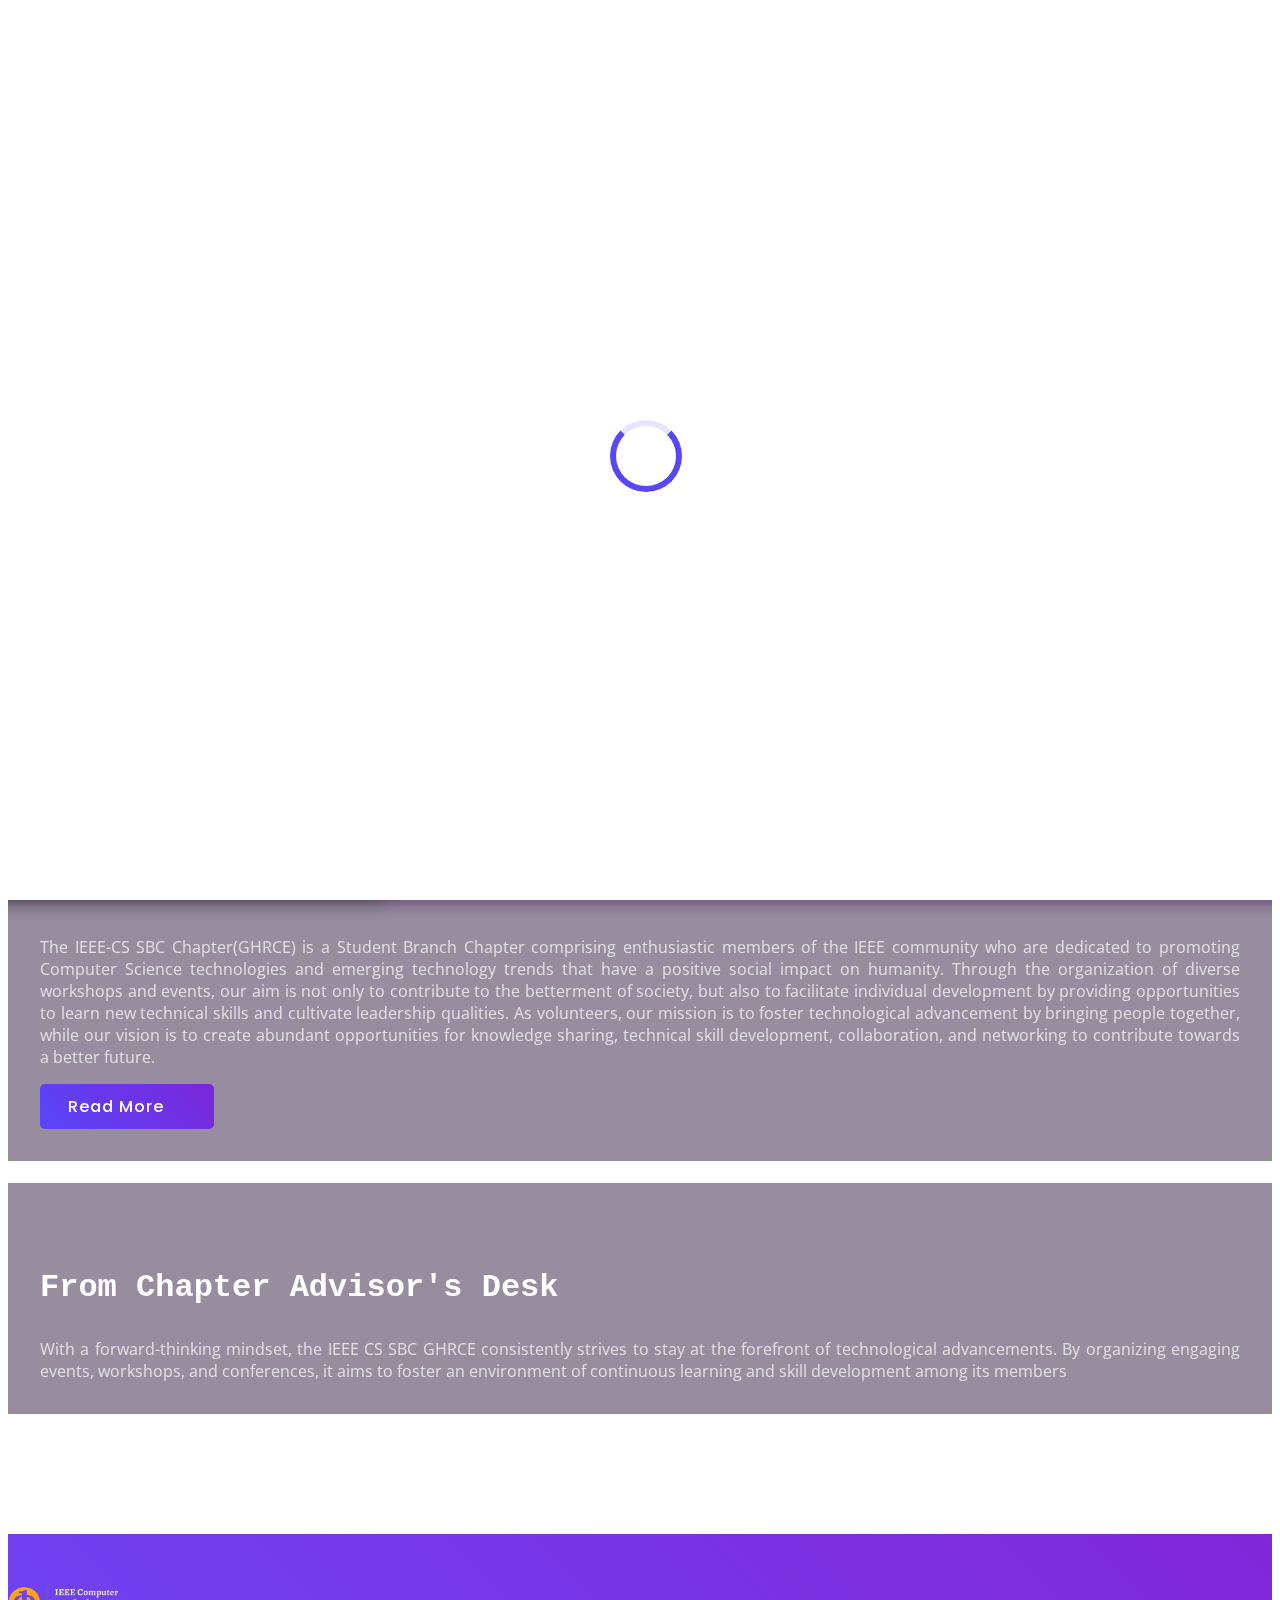
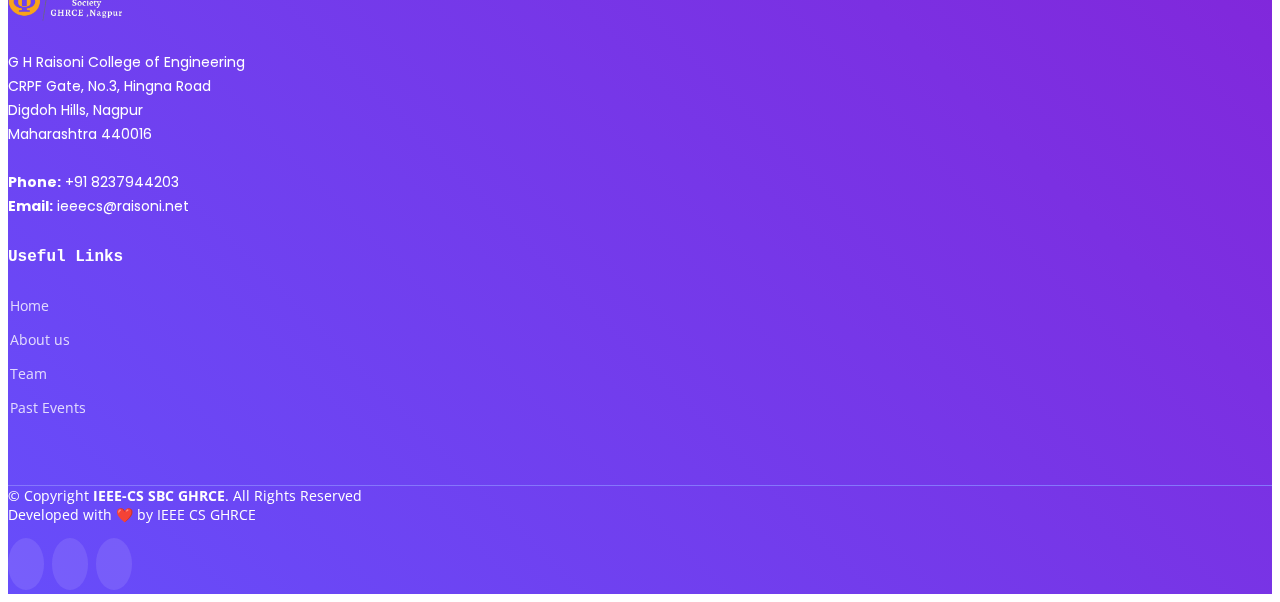
==== About Us.html @ 6fd157c5 "Updated the Team Section and done minor changes" ====
<!DOCTYPE html>
<html lang="en">

<head>
    <meta charset="utf-8">
    <meta content="width=device-width, initial-scale=1.0" name="viewport">

    <title>About</title>
    <meta name="description"
        content="IEEE-CS SB Chapter (GHRCE) is a Student Branch Chapter. IEEE CS empowers, shapes, and guides the future of not only its members, but the greater industry, enabling new opportunities to better serve our world.">
    <meta content="ieee, cs, tech" name="keywords">

    <!-- Favicons -->
    <link href="/assets/img/favicon.ico" rel="icon">
    <link rel="apple-touch-icon" sizes="180x180" href="/assets/img/apple-touch-icon.png">
    <link rel="icon" type="image/png" sizes="32x32" href="/assets/img/favicon-32x32.png">
    <link rel="icon" type="image/png" sizes="16x16" href="/assets/img/favicon-16x16.png">
    <link rel="manifest" href="/site.webmanifest">

    <!-- Google Fonts -->
    <link
        href="https://fonts.googleapis.com/css?family=Open+Sans:300,300i,400,400i,600,600i,700,700i|Roboto:300,300i,400,400i,500,500i,600,600i,700,700i|Poppins:300,300i,400,400i,500,500i,600,600i,700,700i"
        rel="stylesheet">

    <!-- Vendor CSS Files -->
    <link href="assets/vendor/aos/aos.css" rel="stylesheet">
    <link href="assets/vendor/bootstrap/css/bootstrap.min.css" rel="stylesheet">
    <link href="assets/vendor/bootstrap-icons/bootstrap-icons.css" rel="stylesheet">
    <link href="assets/vendor/boxicons/css/boxicons.min.css" rel="stylesheet">
    <link href="assets/vendor/glightbox/css/glightbox.min.css" rel="stylesheet">
    <link href="assets/vendor/swiper/swiper-bundle.min.css" rel="stylesheet">
    <link rel="stylesheet" href="https://use.fontawesome.com/releases/v5.7.2/css/all.css">


    <!-- Template Main CSS File -->
    <link href="assets/css/style.css" rel="stylesheet">

</head>

<body>

    <!-- ======= Header ======= -->
    <header id="header" class="fixed-top ">
        <div class="container d-flex align-items-center justify-content-between">
            <h1 class="logo"><a href="index.html"><img src="./assets/img/logo1.png" alt="logo"></a></h1>

            <nav id="navbar" class="navbar">
                <ul>
                    <li><a class="nav-link scrollto" href="index.html">Home</a></li>
                    <li><a class="nav-link scrollto active" href="#about">About Us</a></li>
                    <li><a class="nav-link scrollto" href="./index.html#team">Team</a></li>
                    <li><a class="nav-link scrollto" href="./index.html#events">Past Events</a></li>
                    <li><a class="nav-link scrollto" href="./index.html#contact">Contact Us</a></li>                </ul>
                <i class="bi bi-list mobile-nav-toggle"></i>
            </nav><!-- .navbar -->

        </div>
    </header><!-- End Header -->

    <!-- ======= Hero Section ======= -->

    <div class="bg"></div>
    <div class="bg bg2"></div>
    <div class="bg bg3"></div>

    

    <main id="main">

    <!-- ======= About Section ======= -->
    <section id="about" class="about">
        <div class="container">
  
          <div class="row">
            <div class="col-lg-6 order-1 order-lg-2 d-flex align-items-center" data-aos="zoom-in" data-aos-delay="150">
              <img src="assets/img/about.jpg" class="img-fluid" alt="">
            </div>
            <div class="ab col-lg-6 pt-4 pt-lg-0 order-2 order-lg-1 content" data-aos="fade-right">
              <h3>About the IEEE Computer Society</h3>
              <p class="fst-italic">
                Engaging computer engineers, scientists, academia, and industry professionals from all areas of computing,
                the IEEE Computer Society (CS) sets the standard for the education and engagement that fuels continued
                global technological advancement. Through conferences, publications, and programs, and by bringing
                together computer science and engineering leaders at every phase of their career for dialogue, debate, and
                collaboration, IEEE CS empowers, shapes, and guides the future of not only its members, but the greater
                industry, enabling new opportunities to better serve our world.
              </p>
              <ul>
                <li><i class="bi bi-check-circle"></i>We Are the Largest Global Community of Computer Scientists and
                  Engineers</li>
                <li><i class="bi bi-check-circle"></i> We Are the Preeminent Society for Knowledge-Sharing and Education
                  in Computer Science and Engineering</li>
                <li><i class="bi bi-check-circle"></i> We Are Leading the Developments and Advancements in the Fields of
                  Computer Science and Engineering</li>
                <li><i class="bi bi-check-circle"></i> We Set the Standard for the Future</li>
              </ul>
              <a href="https://www.computer.org/" target="_blank" class="read-more">Read More <i
                  class="bi bi-long-arrow-right"></i></a>
            </div>
          </div>
          <br>
          <div class="row">
            <div class="col-lg-6 order-1 order-lg-2 d-flex align-items-center" data-aos="zoom-in" data-aos-delay="150">
              <img src="assets/img/Slide 4.JPG" class="img-fluid" alt="">
            </div>
            <div class="ab col-lg-6 pt-4 pt-lg-0 order-2 order-lg-1 content" data-aos="fade-right">
              <h3>About IEEE-CS SBC GHRCE</h3>
              <p class="fst-italic">
                The IEEE-CS SBC Chapter(GHRCE) is a Student Branch Chapter comprising enthusiastic members of the IEEE
                community who are
                dedicated to promoting Computer Science technologies and emerging technology trends that have a positive
                social impact
                on humanity.
                Through the organization of diverse workshops and events, our aim is not only to contribute to the
                betterment of
                society, but also to facilitate individual development by providing opportunities to learn new technical
                skills and
                cultivate leadership qualities.
                As volunteers, our mission is to foster technological advancement by bringing people together, while our
                vision is to
                create abundant opportunities for knowledge sharing, technical skill development, collaboration, and
                networking to
                contribute towards a better future.
              </p>
  
              <a href="https://ghrce.raisoni.net/ieee-computer-society" target="_blank" class="read-more">Read More <i
                  class="bi bi-long-arrow-right"></i></a>
            </div>
          </div>
          <br>
          <div class="row">
            <div class="col-lg-6 order-1 order-lg-2 d-flex align-items-center justify-content-center" data-aos="zoom-in" data-aos-delay="150">
              <img src="assets/img/Snehlata Madam Profile.jpg" class="img-fluid" alt="">
            </div>
          
            <div class="ab col-lg-6 pt-4 pt-lg-0 order-2 order-lg-1 content" data-aos="fade-right">
              <h3>From Chapter Advisor's Desk</h3>
              <p class="fst-italic">
                With a forward-thinking mindset, the IEEE CS SBC GHRCE consistently strives to stay at the forefront of
                technological advancements. By organizing engaging events, workshops, and conferences, it aims to foster
                an environment of continuous learning and skill development among its members
              </p>
  
              <!--<a href="https://ghrce.raisoni.net/ieee-computer-society" target="_blank" class="read-more">Read More <i
                    class="bi bi-long-arrow-right"></i></a> -->
            </div>
          </div>
  
        </div>
  
  
      </section><!-- End About Section -->


    </main><!-- End #main -->
    

    <!-- ======= Footer ======= -->
    <footer id="footer">

        <div class="footer-top">
            <div class="container">
                <div class="row">

                    <div class="col-lg-3 col-md-6 footer-contact">
                        <h1 class="logo"><a href="index.html"><img src="./assets/img/logo1.png" alt="logo" class=""></a>
                        </h1>
                        <p> G H Raisoni College of Engineering <br> CRPF Gate, No.3, Hingna Road <br> Digdoh Hills,
                            Nagpur <br>
                            Maharashtra 440016 <br>
                            <strong> <br> Phone:</strong> +91 8237944203<br>
                            <strong>Email:</strong> ieeecs@raisoni.net<br>
                        </p>
                    </div>

                    <div class="col-lg-2 col-md-6 footer-links">
                        <h4>Useful Links</h4>
                        <ul>
                            <li><i class="bx bx-chevron-right"></i> <a href="#">Home</a></li>
                            <li><i class="bx bx-chevron-right"></i> <a href="https://www.computer.org/"
                                    target="_blank">About us</a>
                            </li>
                            <li><i class="bx bx-chevron-right"></i> <a href="#team">Team</a></li>
                            <li><i class="bx bx-chevron-right"></i> <a href="#events">Past Events</a></li>
                        </ul>
                    </div>

                </div>
            </div>
        </div>

        <div class="container">

            <div class="copyright-wrap d-md-flex py-4">
                <div class="me-md-auto text-center text-md-start">
                    <div class="copyright">
                        &copy; Copyright <strong><span>IEEE-CS SBC GHRCE</span></strong>. All Rights Reserved <br>
                        Developed with ❤️ by IEEE CS GHRCE
                        </p>

                    </div>

                </div>
                <div class="social-links text-center text-md-right pt-3 pt-md-0">
                    <a href="https://www.linkedin.com/company/ieee-computer-society-ghrce/" class="linkedin"
                        target="_blank"><i class="bx bxl-linkedin"></i></a>
                    <a href="https://instagram.com/ieee_cs?igshid=MzRlODBiNWFlZA" class="instagram" target="_blank"><i
                            class="bx bxl-instagram"></i></a>
                    <a href="https://youtube.com/@ieeecschapter-ghrce8318?feature=sharec" class="facebook"
                        target="_blank"><i class="bx bxl-youtube"></i></a>
                </div>
            </div>

        </div>
    </footer><!-- End Footer -->

    <a href="#" class="back-to-top d-flex align-items-center justify-content-center"><i
            class="bi bi-arrow-up-short"></i></a>
    <div id="preloader"></div>

    <!-- Vendor JS Files -->
    <script src="assets/vendor/purecounter/purecounter_vanilla.js"></script>
    <script src="assets/vendor/aos/aos.js"></script>
    <script src="assets/vendor/bootstrap/js/bootstrap.bundle.min.js"></script>
    <script src="assets/vendor/glightbox/js/glightbox.min.js"></script>
    <script src="assets/vendor/isotope-layout/isotope.pkgd.min.js"></script>
    <script src="assets/vendor/swiper/swiper-bundle.min.js"></script>
    <script src="assets/vendor/php-email-form/validate.js"></script>

    <!-- Template Main JS File -->
    <script src="assets/js/main.js"></script>

</body>

</html>
---- assets/css/style.css ----
/**
* Template Name: Techie
* Updated: May 30 2023 with Bootstrap v5.3.0
* Template URL: https://bootstrapmade.com/techie-free-skin-bootstrap-3/
* Author: BootstrapMade.com
* License: https://bootstrapmade.com/license/
*/

/*--------------------------------------------------------------
# General
--------------------------------------------------------------*/
body {
  font-family: "Open Sans", sans-serif;
  color: #444444;
}

a {
  color: #5846f9;
  text-decoration: none;
}

a:hover {
  color: #8577fb;
  text-decoration: none;
}

h1,
h2,
h3,
h4,
h5,
h6 {
  font-family: monospace;
}

/*--------------------------------------------------------------
# Back to top button
--------------------------------------------------------------*/
.back-to-top {
  position: fixed;
  visibility: hidden;
  opacity: 0;
  right: 15px;
  bottom: 15px;
  z-index: 996;
  background: rgba(47, 28, 62, 0.7);
  backdrop-filter: blur(10px);
  width: 40px;
  height: 40px;
  border-radius: 4px;
  transition: all 0.4s;
}

.back-to-top i {
  font-size: 28px;
  color: #fff;
  line-height: 0;
}

.back-to-top:hover {
  background: #7b27d8;
  color: #fff;
}

.back-to-top.active {
  visibility: visible;
  opacity: 1;
}

/*--------------------------------------------------------------
# Preloader
--------------------------------------------------------------*/
#preloader {
  position: fixed;
  top: 0;
  left: 0;
  right: 0;
  bottom: 0;
  z-index: 9999;
  overflow: hidden;
  background: #fff;
}

#preloader:before {
  content: "";
  position: fixed;
  top: calc(50% - 30px);
  left: calc(50% - 30px);
  border: 6px solid #5846f9;
  border-top-color: #e7e4fe;
  border-radius: 50%;
  width: 60px;
  height: 60px;
  animation: animate-preloader 1s linear infinite;
}

@keyframes animate-preloader {
  0% {
    transform: rotate(0deg);
  }

  100% {
    transform: rotate(360deg);
  }
}

/*--------------------------------------------------------------
# Disable aos animation delay on mobile devices
--------------------------------------------------------------*/
@media screen and (max-width: 768px) {
  [data-aos-delay] {
    transition-delay: 0 !important;
  }
}

/*--------------------------------------------------------------
# Header
--------------------------------------------------------------*/
#header {
  transition: all 0.5s;
  z-index: 997;
  padding: 20px 0;
  background: rgba(47, 28, 62, 0.7);
  backdrop-filter: blur(10px);
}

#header.header-scrolled,
#header.header-inner-pages {
  background: rgba(47, 28, 62, 0.7);
  padding: 12px 0;
}

#header .logo {
  font-size: 32px;
  margin: 0;
  padding: 0;
  line-height: 1;
  font-weight: 400;
  letter-spacing: 2px;
  text-transform: uppercase;
}

#header .logo a {
  color: #fff;
}

#header .logo img {
  max-height: 40px;
}

/*--------------------------------------------------------------
# Navigation Menu
--------------------------------------------------------------*/
/**
* Desktop Navigation 
*/
#header .navbar {
  padding: 0;

}

#header .navbar ul {
  margin: 0;
  padding: 0;
  display: flex;
  list-style: none;
  align-items: center;
}

#header .navbar li {
  position: relative;
}

#header .navbar>ul>li {
  padding: 10px 0 10px 24px;
}

#header .navbar a,
#header .navbar a:focus {
  display: flex;
  align-items: center;
  justify-content: space-between;
  padding: 0 3px;
  font-family: "Poppins", sans-serif;
  font-size: 15px;
  font-weight: 600;
  color: rgba(255, 255, 255, 0.7);
  white-space: nowrap;
  transition: 0.3s;
  position: relative;
}

#header .navbar a i,
#header .navbar a:focus i {
  font-size: 12px;
  line-height: 0;
  margin-left: 5px;
}

#header .navbar>ul>li>a:before {
  content: "";
  position: absolute;
  width: 100%;
  height: 2px;
  bottom: -5px;
  left: 0;
  background-color: #fff;
  visibility: hidden;
  width: 0px;
  transition: all 0.3s ease-in-out 0s;
}

#header .navbar a:hover:before,
#header .navbar li:hover>a:before,
#header .navbar .active:before {
  visibility: visible;
  width: 100%;
}

#header .navbar a:hover,
#header .navbar .active,
#header .navbar .active:focus,
#header .navbar li:hover>a {
  color: #fff;
}

#header .navbar .getstarted,
#header .navbar .getstarted:focus {
  padding: 8px 25px;
  margin-left: 30px;
  border-radius: 5px;
  color: #fff;
  transition: 0.3s;
  font-size: 14px;
  font-weight: 600;
  border: 2px solid rgba(255, 255, 255, 0.5);
}

#header .navbar .getstarted:hover,
#header .navbar .getstarted:focus:hover {
  color: #fff;
  border-color: #fff;
}

#header .navbar .getstarted:before,
#header .navbar li:hover>.getstarted:before {
  visibility: hidden;
}

#header .navbar .dropdown ul {
  display: block;
  position: absolute;
  left: 24px;
  top: calc(100% + 30px);
  margin: 0;
  padding: 10px 0;
  z-index: 99;
  opacity: 0;
  visibility: hidden;
  background: rgba(47, 28, 62, 0.7);
  box-shadow: 0px 0px 30px rgba(127, 137, 161, 0.25);
  transition: 0.3s;
}

#header .navbar .dropdown ul li {
  min-width: 200px;
}

#header .navbar .dropdown ul a {
  padding: 10px 20px;
  font-size: 14px;
  color: #fff;
}

#header .navbar .dropdown ul a i {
  font-size: 12px;
}

#header .navbar .dropdown ul a:hover,
#header .navbar .dropdown ul .active:hover,
#header .navbar .dropdown ul li:hover>a {
  color: #5846f9;
}

#header .navbar .dropdown:hover>ul {
  opacity: 1;
  top: 100%;
  visibility: visible;
}

#header .navbar .dropdown .dropdown ul {
  top: 0;
  left: calc(100% - 30px);
  visibility: hidden;
}

#header .navbar .dropdown .dropdown:hover>ul {
  opacity: 1;
  top: 0;
  left: 100%;
  visibility: visible;
}

@media (max-width: 1366px) {
  #header .navbar .dropdown .dropdown ul {
    left: -90%;
  }

  #header .navbar .dropdown .dropdown:hover>ul {
    left: -100%;
  }
}

/**
* Mobile Navigation 
*/
.mobile-nav-toggle {
  color: #fff;
  font-size: 28px;
  cursor: pointer;
  display: none;
  line-height: 0;
  transition: 0.5s;
}

@media (max-width: 991px) {
  .mobile-nav-toggle {
    display: block;
  }

  #header .navbar ul {
    display: none;
  }
}

#header .navbar-mobile {
  position: fixed;
  min-height: 80vh;
  top: 0;
  right: 0;
  left: 0;
  bottom: 0;
  background: rgba(47, 28, 62, 0.9);
  backdrop-filter: blur(10px);
  transition: 0.3s;
  z-index: 999;
}

#header .navbar-mobile .mobile-nav-toggle {
  position: absolute;
  top: 15px;
  right: 15px;
}

#header .navbar-mobile ul {
  display: block;
  position: absolute;
  top: 55px;
  right: 15px;
  bottom: 15px;
  left: 15px;
  padding: 10px 0;
  background-color: transparent;
  overflow-y: auto;
  transition: 0.3s;
}

#header .navbar-mobile>ul>li {
  padding: 0;
}

#header .navbar-mobile a,
#header .navbar-mobile a:focus {
  padding: 10px 20px;
  font-size: 15px;
  color: white;
}

#header .navbar-mobile a:hover:before,
#header .navbar-mobile li:hover>a:before,
#header .navbar-mobile .active:before {
  visibility: hidden;
}

#header .navbar-mobile a:hover,
#header .navbar-mobile .active,
#header .navbar-mobile li:hover>a {
  color: #5846f9;
}

#header .navbar-mobile .getstarted,
#header .navbar-mobile .getstarted:focus {
  margin: 15px;
}

#header .navbar-mobile .dropdown ul {
  position: static;
  display: none;
  margin: 10px 20px;
  padding: 10px 0;
  z-index: 99;
  opacity: 1;
  visibility: visible;
  background: transparent;
}

#header .navbar-mobile .dropdown ul li {
  min-width: 200px;
}

#header .navbar-mobile .dropdown ul a {
  padding: 10px 20px;
}

#header .navbar-mobile .dropdown ul a i {
  font-size: 12px;
}

#header .navbar-mobile .dropdown ul a:hover,
#header .navbar-mobile .dropdown ul .active:hover,
#header .navbar-mobile .dropdown ul li:hover>a {
  color: #5846f9;
}

#header .navbar-mobile .dropdown>.dropdown-active {
  display: block;
}

#header .navbar-mobile .dropdown>.dropdown-active li a {
  color: #fff;
}

/*--------------------------------------------------------------
# Hero Section
--------------------------------------------------------------*/


.bg {
  animation: slide 3s ease-in-out infinite alternate;
  background-image: linear-gradient(-60deg, #662784 50%, #000000 50%);
  bottom: 0;
  left: -50%;
  opacity: .5;
  position: fixed;
  right: -50%;
  top: 0;
  z-index: -1;
}

.bg2 {
  animation-direction: alternate-reverse;
  animation-duration: 4s;
}

.bg3 {
  animation-duration: 5s;
}

@keyframes slide {
  0% {
    transform: translateX(-25%);
  }

  100% {
    transform: translateX(25%);
  }
}

#hero {
  width: 100%;
  height: 100vh;
  background: transparent;
  background-size: cover;
}

#hero .container,
#hero .container-fluid {
  padding-top: 84px;
}

#hero h1 {
  margin: 0;
  font-size: 52px;
  font-weight: 700;
  line-height: 64px;
  color: #fff;
}

#hero h2 {
  color: rgba(255, 255, 255, 0.8);
  margin: 10px 0 0 0;
  font-size: 20px;
}

#hero .btn-get-started {
  font-family: "Poppins", sans-serif;
  font-weight: 500;
  font-size: 16px;
  letter-spacing: 1px;
  display: inline-block;
  padding: 10px 28px;
  border-radius: 5px;
  transition: 0.5s;
  margin-top: 30px;
  color: #fff;
  border: 2px solid #fff;
}

#hero .btn-get-started:hover {
  background: #fff;
  color: #5846f9;
}

#hero .animated {
  animation: up-down 2s ease-in-out infinite alternate-reverse both;
}

@media (min-width: 1200px) {
  #hero {
    background-attachment: fixed;
  }
}

@media (max-width: 991px) {
  #hero {
    text-align: center;
  }

  #hero .container,
  #hero .container-fluid {
    padding-top: 68px;
  }

  #hero .animated {
    animation: none;
  }

  #hero .hero-img {
    text-align: center;
  }

  #hero .hero-img img {
    width: 50%;
  }
}

@media (max-width: 768px) {
  #hero h1 {
    font-size: 26px;
    line-height: 36px;
  }

  #hero h2 {
    font-size: 18px;
    line-height: 24px;
  }

  #hero .hero-img img {
    width: 60%;
  }
}

@media (max-width: 575px) {
  #hero .hero-img img {
    width: 80%;
  }
}

@media (max-width: 575px),
(max-height: 600px) {
  #hero {
    height: auto;
  }
}

@keyframes up-down {
  0% {
    transform: translateY(10px);
  }

  100% {
    transform: translateY(-10px);
  }
}

/*--------------------------------------------------------------
# Sections General
--------------------------------------------------------------*/
section {
  padding: 100px 0;
  overflow: hidden;
}

.section-bg {
  background-color: #f9f8ff;
}

.section-title {
  text-align: center;
  padding-bottom: 30px;
}

.section-title h2 {
  font-size: 32px;
  font-weight: bold;
  text-transform: uppercase;
  margin-bottom: 20px;
  padding-bottom: 20px;
  position: relative;
}

.section-title h2::after {
  content: "";
  position: absolute;
  display: block;
  width: 50px;
  height: 3px;
  background: #5846f9;
  bottom: 0;
  left: calc(50% - 25px);
}

.section-title p {
  margin-bottom: 0;
}

/*--------------------------------------------------------------
# About
--------------------------------------------------------------*/
.about {
  padding: 120px 0;
}

.about .content h3 {
  font-weight: 600;
  font-size: 32px;
  color: #fff;
}

.about .content p,
.about .content li {
  color: #ffffffbc;
}

.about .content ul {
  list-style: none;
  padding: 0;
}

.about .content ul li {
  padding-bottom: 10px;
}

.about .content ul i {
  font-size: 20px;
  padding-right: 4px;
  color: #5846f9;
}

.about .content p:last-child {
  margin-bottom: 0;
}

.about .content .read-more {
  font-family: "Poppins", sans-serif;
  font-weight: 500;
  font-size: 16px;
  letter-spacing: 1px;
  display: inline-block;
  padding: 10px 50px 10px 28px;
  border-radius: 5px;
  transition: 0.5s;
  color: #fff;
  background: linear-gradient(45deg, #5846f9 0%, #7b27d8 100%);
  position: relative;
}

.about .content .read-more:hover {
  background: linear-gradient(180deg, #5846f9 0%, #7b27d8 100%);
}

.about .row {
  text-align: justify;
  background: rgba(47, 28, 62, 0.5);
  backdrop-filter: blur(10px);
  padding: 2rem;
}

.about .content .read-more i {
  font-size: 22px;
  position: absolute;
  right: 20px;
  top: 12px;
}

/*--------------------------------------------------------------
# Counts
--------------------------------------------------------------*/
.counts {
  background: linear-gradient(90deg, rgba(88, 70, 249, 0.5) 0%, rgba(123, 39, 216, 0.5) 100%), url("../img/counts-bg.png") center center no-repeat;
  padding: 80px 0 60px 0;
}

.counts .counters span {
  font-size: 48px;
  display: block;
  color: #fff;
  font-weight: 600;
  font-family: "Poppins", sans-serif;
}

.counts .counters p {
  padding: 0;
  margin: 0 0 20px 0;
  font-size: 15px;
  color: rgba(255, 255, 255, 0.8);
}

/*--------------------------------------------------------------
# team
--------------------------------------------------------------*/

.team .section-title h5 {
  text-align: center;
  padding-top: 30px;
}

.container .row .col-lg-4 {
  display: flex;
  justify-content: center;
}

.card {
  position: relative;
  padding: 0;
  margin: 1rem !important;
  overflow: hidden;
  width: 280px;
  height: 340px;
  cursor: pointer;
  border: none;
  box-shadow: 0 5px 15px rgba(0, 0, 0, 0.2);
}

.card .card-image {
  width: 100%;
  height: 100%;
}

.card .card-image img {
  width: 100%;
  height: 100%;
  object-fit: cover;
}

.card .card-content {
  position: absolute;
  bottom: -180px;
  color: #fff;
  background: rgba(47, 28, 62, 0.2);
  ;
  backdrop-filter: blur(10px);
  min-height: 140px;
  width: 100%;
  transition: bottom .4s ease-in;
  box-shadow: 0 -10px 10px rgba(255, 255, 255, 0.1);
  border-top: 1px solid rgba(255, 255, 255, 0.2);
}

.card:hover .card-content {
  bottom: 0px;
}

.card:hover .card-content h4,
.card:hover .card-content h5 {
  transform: translateY(10px);
  opacity: 1;
}

.card .card-content h4,
.card .card-content h5 {
  font-size: 1.1rem;
  text-transform: uppercase;
  letter-spacing: 3px;
  text-align: center;
  transition: 0.8s;
  font-weight: 500;
  opacity: 0;
  transform: translateY(-40px);
  transition-delay: 0.2s;
}

.card .card-content h5 {
  transition: 0.5s;
  font-weight: 200;
  font-size: 0.8rem;
  letter-spacing: 2px;
}

.card .card-content .social-icons {
  list-style: none;
  padding: 0;
}


.card .card-content .social-icons li {
  margin: 10px;
  transition: 0.5s;
  transition-delay: calc(0.15s * var(--i));
  transform: translateY(50px);
}


.card:hover .card-content .social-icons li {
  transform: translateY(20px);
}

.card .card-content .social-icons li a {
  color: #fff;
}

.card .card-content .social-icons li a span {
  font-size: 1.3rem;
}

@media(max-width: 991.5px) {
  .container {
    margin-top: 20px;
  }

  .container .row .col-lg-4 {
    margin: 20px 0px;
  }
}

/*--------------------------------------------------------------
# Join Us section
--------------------------------------------------------------*/
.join-us .icon-box h4 {
  font-size: 20px;
  font-weight: 700;
  margin: 5px 0 10px 60px;
}

.join-us .icon-box i {
  font-size: 48px;
  float: left;
  color: #5846f9;
}

.join-us .icon-box p {
  font-size: 15px;
  color: #848484;
  margin-left: 60px;
}

.join-us .image {
  background-position: center center;
  background-repeat: no-repeat;
  background-size: cover;
  min-height: 400px;
}

.join-us .section-title,
.join-us h4 {
  color: #fff;
}

.join-us h4 {
  color: #ffffff;
}

.join-us .row p {
  color: rgba(255, 255, 255, 0.8);
}

.join-us .join-now {
  font-family: "Poppins", sans-serif;
  font-weight: 500;
  font-size: 16px;
  letter-spacing: 1px;
  display: inline-block;
  padding: 10px 28px;
  border-radius: 5px;
  transition: 0.5s;
  margin-top: 30px;
  color: #fff;
  border: 2px solid #fff;
}

.join-us .join-now:hover {
  background: #fff;
  color: #5846f9;
}


/*--------------------------------------------------------------
# Research and blogs section
--------------------------------------------------------------*/

.research-and-blogs .navbar ul {
  margin: 0;
  padding: 0;
  display: flex;
  list-style: none;
  align-items: center;
}

.research-and-blogs .navbar ul li a {
  color: black;
}

.research-and-blogs .navbar ul li {
  position: relative;
}

.research-and-blogs .navbar ul li a:hover,
.research-and-blogs .navbar ul li a:active,
.research-and-blogs .navbar ul li a:focus {
  color: #000;
}

#research-tab,
#blogs-tab {
  padding: 1rem;
}

.research-and-blogs .navbar ul li a::before {
  content: "";
  position: absolute;
  height: 3px;
  bottom: -5px;
  left: 0;
  background-color: #5846f9;
  visibility: hidden;
  width: 0px;
  transition: all 0.3s ease-in-out 0s;
}

.research-and-blogs .navbar ul li a:hover:before,
.research-and-blogs .navbar ul li:hover>a:before,
.research-and-blogs .navbar .active:before {
  visibility: visible;
  width: 100%;
}
.research-and-blogs .research-card .card-content, .research-and-blogs .blog-card .card-content {
  width: 100%;
  aspect-ratio: 3/4;
  border-radius: 0.4rem;
}

@media (max-width: 991px) {
  .research-and-blogs .research-card .card-content, .research-and-blogs .blog-card .card-content {
    width: 100%;
  }

  .research-and-blogs .research-card .card-content {
    aspect-ratio: 1/2;
  }

  .research-and-blogs .blog-card .card-content {
    aspect-ratio: 2/3;
  }
  .research-and-blogs .research-card .card-content .content-details h5 b {
    font-size: 1rem;
  }
}


.research-and-blogs .research-card .card-content .content-image img, .research-and-blogs .blog-card .card-content .content-image img {
  border-top-left-radius: 0.4rem;
  border-top-right-radius: 0.4rem;
}

.research-and-blogs .research-card .card-content .content-details h5, .research-and-blogs .blog-card .card-content .content-details h5 {
  font-family: "Open Sans", sans-serif;
  margin-bottom: 2;
}

.research-and-blogs .research-card .card-content .content-details .content-tags, .research-and-blogs .blog-card .card-content .content-details .content-tags {
  display: flex;
  overflow-x: scroll;
}

.research-and-blogs .research-card .card-content .content-details .btn, .research-and-blogs .blog-card .card-content .content-details .btn  {
  background-color: #7b27d8;
  border-color: #7b27d8;
}

.research-and-blogs .blog-card .card-content .content-details .content-tags .badge {
  background-color: #8577fb;
}

.research-and-blogs .research-card .card-content .content-details .content-tags::-webkit-scrollbar, .research-and-blogs .blog-card .card-content .content-details .content-tags::-webkit-scrollbar {
  display: none; /* for Chrome, Safari, and Opera */
}

/*--------------------------------------------------------------
# Events
--------------------------------------------------------------*/
.events .events-item {
  margin-bottom: 30px;
}

.events .section-title {
  text-align: justify;
}

.events .section-title h2 {
  text-align: center;
  color: #fff;
}


.events .section-title p {
  color: rgba(255, 255, 255, 0.8);

}

.events .content {
  position: relative;
  width: 100%;
  max-width: 500px;
  height: 280px;
  margin-inline: auto;
  margin-block: 2rem;
  overflow: hidden;
  border-radius: 0.4rem;
}

.events .content img {
  border-radius: 0.4rem;
  object-fit: cover;
}

.events .content .content-overlay {
  background: rgba(47, 28, 62, 0.7);
  border-radius: 0.4rem;
  backdrop-filter: blur(10px);
  position: absolute;
  height: 100%;
  width: 100%;
  left: 0;
  top: 0;
  bottom: 0;
  right: 0;
  opacity: 0;
  -webkit-transition: all 0.4s ease-in-out 0s;
  -moz-transition: all 0.4s ease-in-out 0s;
  transition: all 0.4s ease-in-out 0s;
  z-index: 10;
}

.events .content .content-title {
  position: absolute;
  height: 100%;
  width: 100%;
  left: 0;
  top: 0;
  bottom: 0;
  right: 0;
  padding-block: 0.5rem;
  padding-inline: 1rem;
  z-index: 20;
  background-color: #00000028;
}

.events .content .content-title h4 {
  color: #fff;
  font-weight: bolder;
  text-shadow: #FC0 1px 0 10px;
}

.events .content .content-date {
  font-family: monospace;
  position: absolute;
  width: 100%;
  bottom: 0;
  padding-block: 0.2rem;
  padding-inline: 0.5rem;
  z-index: 20;
  text-align: right;
  color: #fff;
  background: rgba(47, 28, 62, 0.5);
  border-end-end-radius: 0.4rem;
  backdrop-filter: blur(5px);
  -webkit-transition: all 0.4s ease-in-out 0s;
  -moz-transition: all 0.4s ease-in-out 0s;
  transition: all 0.4s ease-in-out 0s;
}

.events .content .content-date p {
  margin-bottom: 0;
}

.events .content:hover .content-title {
  color: #fff;
}

.events .content:hover .content-date {
  background: rgba(0, 0, 0, 0);
  backdrop-filter: blur(0px);
  color: #fff;
}

.events .content:hover .content-overlay {
  opacity: 1;
}

.events .content-image {
  width: 100%;
  height: 100%;
}

.events .content-details {
  position: absolute;
  text-align: justify;
  width: 90%;
  top: 50%;
  left: 50%;
  opacity: 0;
  -webkit-transform: translate(-50%, -50%);
  -moz-transform: translate(-50%, -50%);
  transform: translate(-50%, -50%);
  -webkit-transition: all 0.3s ease-in-out 0s;
  -moz-transition: all 0.3s ease-in-out 0s;
  transition: all 0.3s ease-in-out 0s;
  z-index: 20;
}

.events .content:hover .content-details {
  top: 50%;
  left: 50%;
  opacity: 1;
}

.events .content-details h3 {
  color: #fff;
  font-weight: 500;
  letter-spacing: 0.15em;
  margin-bottom: 0.5em;
  text-transform: uppercase;
}

.events .content-details p {
  color: #fff;
  font-size: 0.8em;
}

@media (max-width: 991px) {
  .events .content:hover .content-title {
    display: none;
  }
}

/*--------------------------------------------------------------
# Testimonials
--------------------------------------------------------------*/
.testimonials .testimonials-carousel,
.testimonials .testimonials-slider {
  overflow: hidden;
}

.testimonials .testimonial-item {
  box-sizing: content-box;
  min-height: 320px;
}

.testimonials .testimonial-item .testimonial-img {
  width: 90px;
  border-radius: 50%;
  margin: -40px 0 0 40px;
  position: relative;
  z-index: 2;
  border: 6px solid #fff;
  box-shadow: 0px 2px 15px rgba(0, 0, 0, 0.1);
}

.testimonials .testimonial-item h3 {
  font-size: 18px;
  font-weight: bold;
  margin: 10px 0 5px 45px;
  color: #2c4964;
}

.testimonials .testimonial-item h4 {
  font-size: 14px;
  color: #999;
  margin: 0 0 0 45px;
}

.testimonials .testimonial-item .quote-icon-left,
.testimonials .testimonial-item .quote-icon-right {
  color: #b1a9fc;
  font-size: 26px;
}

.testimonials .testimonial-item .quote-icon-left {
  display: inline-block;
  left: -5px;
  position: relative;
}

.testimonials .testimonial-item .quote-icon-right {
  display: inline-block;
  right: -5px;
  position: relative;
  top: 10px;
}

.testimonials .testimonial-item p {
  font-style: italic;
  margin: 0 15px 0 15px;
  padding: 20px 20px 60px 20px;
  background: #fff;
  position: relative;
  border-radius: 6px;
  position: relative;
  z-index: 1;
  box-shadow: 0 0px 20px 0 rgba(0, 0, 0, 0.1);
}

.testimonials .swiper-pagination {
  margin-top: 20px;
  position: relative;
}

.testimonials .swiper-pagination .swiper-pagination-bullet {
  width: 12px;
  height: 12px;
  background-color: #fff;
  opacity: 1;
  border: 1px solid #5846f9;
}

.testimonials .swiper-pagination .swiper-pagination-bullet-active {
  background-color: #5846f9;
}

@media (max-width: 767px) {
  .testimonials {
    margin: 30px 10px;
  }
}

/*--------------------------------------------------------------
# Pricing
--------------------------------------------------------------*/
.pricing .box {
  padding: 20px;
  background: #fff;
  text-align: center;
  border-radius: 5px;
  position: relative;
  overflow: hidden;
  box-shadow: 0px 2px 15px rgba(0, 0, 0, 0.1);
}

.pricing h3 {
  font-weight: 400;
  margin: -20px -20px 20px -20px;
  padding: 20px 15px;
  font-size: 16px;
  font-weight: 600;
  color: #2c4964;
  background: #f8f8f8;
}

.pricing h4 {
  font-size: 36px;
  color: #5846f9;
  font-weight: 600;
  font-family: "Roboto", sans-serif;
  margin-bottom: 20px;
}

.pricing h4 sup {
  font-size: 20px;
  top: -15px;
  left: -3px;
}

.pricing h4 span {
  color: #bababa;
  font-size: 16px;
  font-weight: 300;
}

.pricing ul {
  padding: 0;
  list-style: none;
  color: #444444;
  text-align: center;
  line-height: 20px;
  font-size: 14px;
}

.pricing ul li {
  padding-bottom: 16px;
}

.pricing ul i {
  color: #5846f9;
  font-size: 18px;
  padding-right: 4px;
}

.pricing ul .na {
  color: #ccc;
  text-decoration: line-through;
}

.pricing .btn-wrap {
  margin: 20px -20px -20px -20px;
  padding: 20px 15px;
  background: #f8f8f8;
  text-align: center;
}

.pricing .btn-buy {
  background: linear-gradient(42deg, #5846f9 0%, #7b27d8 100%);
  display: inline-block;
  padding: 10px 35px;
  border-radius: 4px;
  color: #fff;
  transition: none;
  font-size: 15px;
  font-weight: 400;
  font-family: "Roboto", sans-serif;
  font-weight: 600;
  transition: 0.3s;
}

.pricing .btn-buy:hover {
  background: linear-gradient(180deg, #5846f9 0%, #7b27d8 100%);
}

.pricing .featured h3 {
  color: #fff;
  background: #5846f9;
}

.pricing .advanced {
  width: 200px;
  position: absolute;
  top: 18px;
  right: -68px;
  transform: rotate(45deg);
  z-index: 1;
  font-size: 14px;
  padding: 1px 0 3px 0;
  background: #5846f9;
  color: #fff;
}

/*--------------------------------------------------------------
# Frequently Asked Questions
--------------------------------------------------------------*/
.faq {
  background: linear-gradient(42deg, #5846f9 0%, #7b27d8 100%);
}

.faq .section-title h2,
.faq .section-title p {
  color: #fff;
}

.faq .section-title h2::after {
  background: rgba(255, 255, 255, 0.6);
}

.faq .faq-list {
  padding: 0 100px;
}

.faq .faq-list ul {
  padding: 0;
  list-style: none;
}

.faq .faq-list li+li {
  margin-top: 15px;
}

.faq .faq-list li {
  padding: 30px;
  background: #fff;
  border-radius: 5px;
  position: relative;
}

.faq .faq-list a {
  display: block;
  position: relative;
  font-family: "Roboto", sans-serif;
  font-size: 16px;
  line-height: 24px;
  font-weight: 500;
  padding: 0 30px;
  outline: none;
  cursor: pointer;
}

.faq .faq-list .icon-help {
  font-size: 24px;
  position: absolute;
  right: 0;
  left: 20px;
  color: #8577fb;
}

.faq .faq-list .icon-show,
.faq .faq-list .icon-close {
  font-size: 24px;
  position: absolute;
  right: 0;
  top: 0;
}

.faq .faq-list p {
  margin-bottom: 0;
  padding: 10px 0 0 0;
}

.faq .faq-list .icon-show {
  display: none;
}

.faq .faq-list a.collapsed {
  color: #2c4964;
}

.faq .faq-list a.collapsed:hover {
  color: #5846f9;
}

.faq .faq-list a.collapsed .icon-show {
  display: inline-block;
}

.faq .faq-list a.collapsed .icon-close {
  display: none;
}

@media (max-width: 1200px) {
  .faq .faq-list {
    padding: 0;
  }
}

/*--------------------------------------------------------------
# Contact
--------------------------------------------------------------*/
.contact .info-box {
  color: #444444;
  text-align: center;
  box-shadow: 0 0 30px rgba(214, 215, 216, 0.6);
  padding: 20px 0 30px 0;
  background: #fff;
}

.contact .info-box i {
  font-size: 32px;
  color: #5846f9;
  border-radius: 50%;
  padding: 8px;
}

.contact .info-box h3 {
  font-size: 20px;
  color: #2c4964;
  font-weight: 700;
  margin: 10px 0;
}

.contact .info-box p {
  padding: 0;
  line-height: 24px;
  font-size: 14px;
  margin-bottom: 0;
}

.contact .php-email-form {
  box-shadow: 0 0 30px rgba(214, 215, 216, 0.6);
  padding: 30px;
  background: #fff;
}

.contact .php-email-form .error-message {
  display: none;
  color: #fff;
  background: #ed3c0d;
  text-align: left;
  padding: 15px;
  font-weight: 600;
}

.contact .php-email-form .error-message br+br {
  margin-top: 25px;
}

.contact .php-email-form .sent-message {
  display: none;
  color: #fff;
  background: #18d26e;
  text-align: center;
  padding: 15px;
  font-weight: 600;
}

.contact .php-email-form .loading {
  display: none;
  background: #fff;
  text-align: center;
  padding: 15px;
}

.contact .php-email-form .loading:before {
  content: "";
  display: inline-block;
  border-radius: 50%;
  width: 24px;
  height: 24px;
  margin: 0 10px -6px 0;
  border: 3px solid #18d26e;
  border-top-color: #eee;
  animation: animate-loading 1s linear infinite;
}

.contact .php-email-form input,
.contact .php-email-form textarea {
  border-radius: 5px;
  box-shadow: none;
  font-size: 14px;
}

.contact .php-email-form input:focus,
.contact .php-email-form textarea:focus {
  border-color: #5846f9;
}

.contact .php-email-form input {
  padding: 10px 15px;
}

.contact .php-email-form textarea {
  padding: 12px 15px;
}

.contact .php-email-form button[type=submit] {
  background: #5846f9;
  border: 0;
  padding: 10px 24px;
  color: #fff;
  transition: 0.4s;
  border-radius: 5px;
}

.contact .php-email-form button[type=submit]:hover {
  background: #7b27d8;
}

@keyframes animate-loading {
  0% {
    transform: rotate(0deg);
  }

  100% {
    transform: rotate(360deg);
  }
}

/*--------------------------------------------------------------
# Breadcrumbs
--------------------------------------------------------------*/
.breadcrumbs {
  padding: 15px 0;
  background: #f2f6f9;
  min-height: 40px;
  margin-top: 85px;
}

@media (max-width: 992px) {
  .breadcrumbs {
    margin-top: 56px;
  }
}

.breadcrumbs h2 {
  font-size: 28px;
  font-weight: 300;
}

.breadcrumbs ol {
  display: flex;
  flex-wrap: wrap;
  list-style: none;
  padding: 0;
  font-size: 14px;
  margin: 0;
}

.breadcrumbs ol li+li {
  padding-left: 10px;
}

.breadcrumbs ol li+li::before {
  display: inline-block;
  padding-right: 10px;
  color: #3c6387;
  content: "/";
}

@media (max-width: 768px) {
  .breadcrumbs .d-flex {
    display: block !important;
  }

  .breadcrumbs ol {
    display: block;
  }

  .breadcrumbs ol li {
    display: inline-block;
  }
}

/*--------------------------------------------------------------
# Footer
--------------------------------------------------------------*/
#footer {
  color: #fff;
  font-size: 14px;
  background: linear-gradient(45deg, rgba(86, 58, 250, 0.9) 0%, rgba(116, 15, 214, 0.9) 100%), url("../img/hero-bg.jpg") center center no-repeat;
  background-size: cover;
}

#footer .footer-top {
  padding: 30px 0 30px 0;
  position: relative;
}

#footer .footer-top .footer-contact {
  margin-bottom: 30px;
}

#footer .footer-top .footer-contact h3 {
  font-size: 28px;
  margin: 0 0 30px 0;
  padding: 2px 0 2px 0;
  line-height: 1;
  font-weight: 500;
  text-transform: uppercase;
}

#footer .footer-top .footer-contact p {
  font-size: 14px;
  line-height: 24px;
  margin-bottom: 0;
  font-family: "Poppins", sans-serif;
}

#footer .logo img {
  max-height: 40px;
}

#footer .footer-top h4 {
  font-size: 16px;
  font-weight: bold;
  position: relative;
  padding-bottom: 12px;
}

#footer .footer-top .footer-links {
  margin-bottom: 30px;
}

#footer .footer-top .footer-links ul {
  list-style: none;
  padding: 0;
  margin: 0;
}

#footer .footer-top .footer-links ul i {
  padding-right: 2px;
  color: #fff;
  font-size: 18px;
  line-height: 1;
}

#footer .footer-top .footer-links ul li {
  padding: 10px 0;
  display: flex;
  align-items: center;
}

#footer .footer-top .footer-links ul li:first-child {
  padding-top: 0;
}

#footer .footer-top .footer-links ul a {
  color: rgba(255, 255, 255, 0.8);
  transition: 0.3s;
  display: inline-block;
  line-height: 1;
}

#footer .footer-top .footer-links ul a:hover {
  text-decoration: underline;
  color: #fff;
}

#footer .footer-newsletter {
  font-size: 15px;
}

#footer .footer-newsletter h4 {
  font-size: 16px;
  font-weight: bold;
  position: relative;
  padding-bottom: 12px;
}

#footer .footer-newsletter form {
  margin-top: 30px;
  background: #fff;
  padding: 6px 10px;
  position: relative;
  border-radius: 5px;
  text-align: left;
  border: 1px solid white;
}

#footer .footer-newsletter form input[type=email] {
  border: 0;
  padding: 4px 8px;
  width: calc(100% - 100px);
}

#footer .footer-newsletter form input[type=submit] {
  position: absolute;
  top: -1px;
  right: -2px;
  bottom: -1px;
  border: 0;
  background: none;
  font-size: 16px;
  padding: 0 20px;
  background: rgba(123, 39, 216, 0.8);
  color: #fff;
  transition: 0.3s;
  border-radius: 0 5px 5px 0;
  box-shadow: 0px 2px 15px rgba(0, 0, 0, 0.1);
}

#footer .footer-newsletter form input[type=submit]:hover {
  background: #5846f9;
}

#footer .copyright-wrap {
  border-top: 1px solid #8577fb;
}

#footer .credits {
  padding-top: 5px;
  font-size: 13px;
  color: #fff;
}

#footer .credits a {
  color: #fff;
}

#footer .social-links a {
  font-size: 18px;
  display: inline-block;
  background: rgba(255, 255, 255, 0.1);
  color: #fff;
  line-height: 1;
  padding: 8px 0;
  margin-right: 4px;
  border-radius: 50%;
  text-align: center;
  width: 36px;
  height: 36px;
  transition: 0.3s;
}

#footer .social-links a:hover {
  background: rgba(255, 255, 255, 0.2);
  color: #fff;
  text-decoration: none;
}
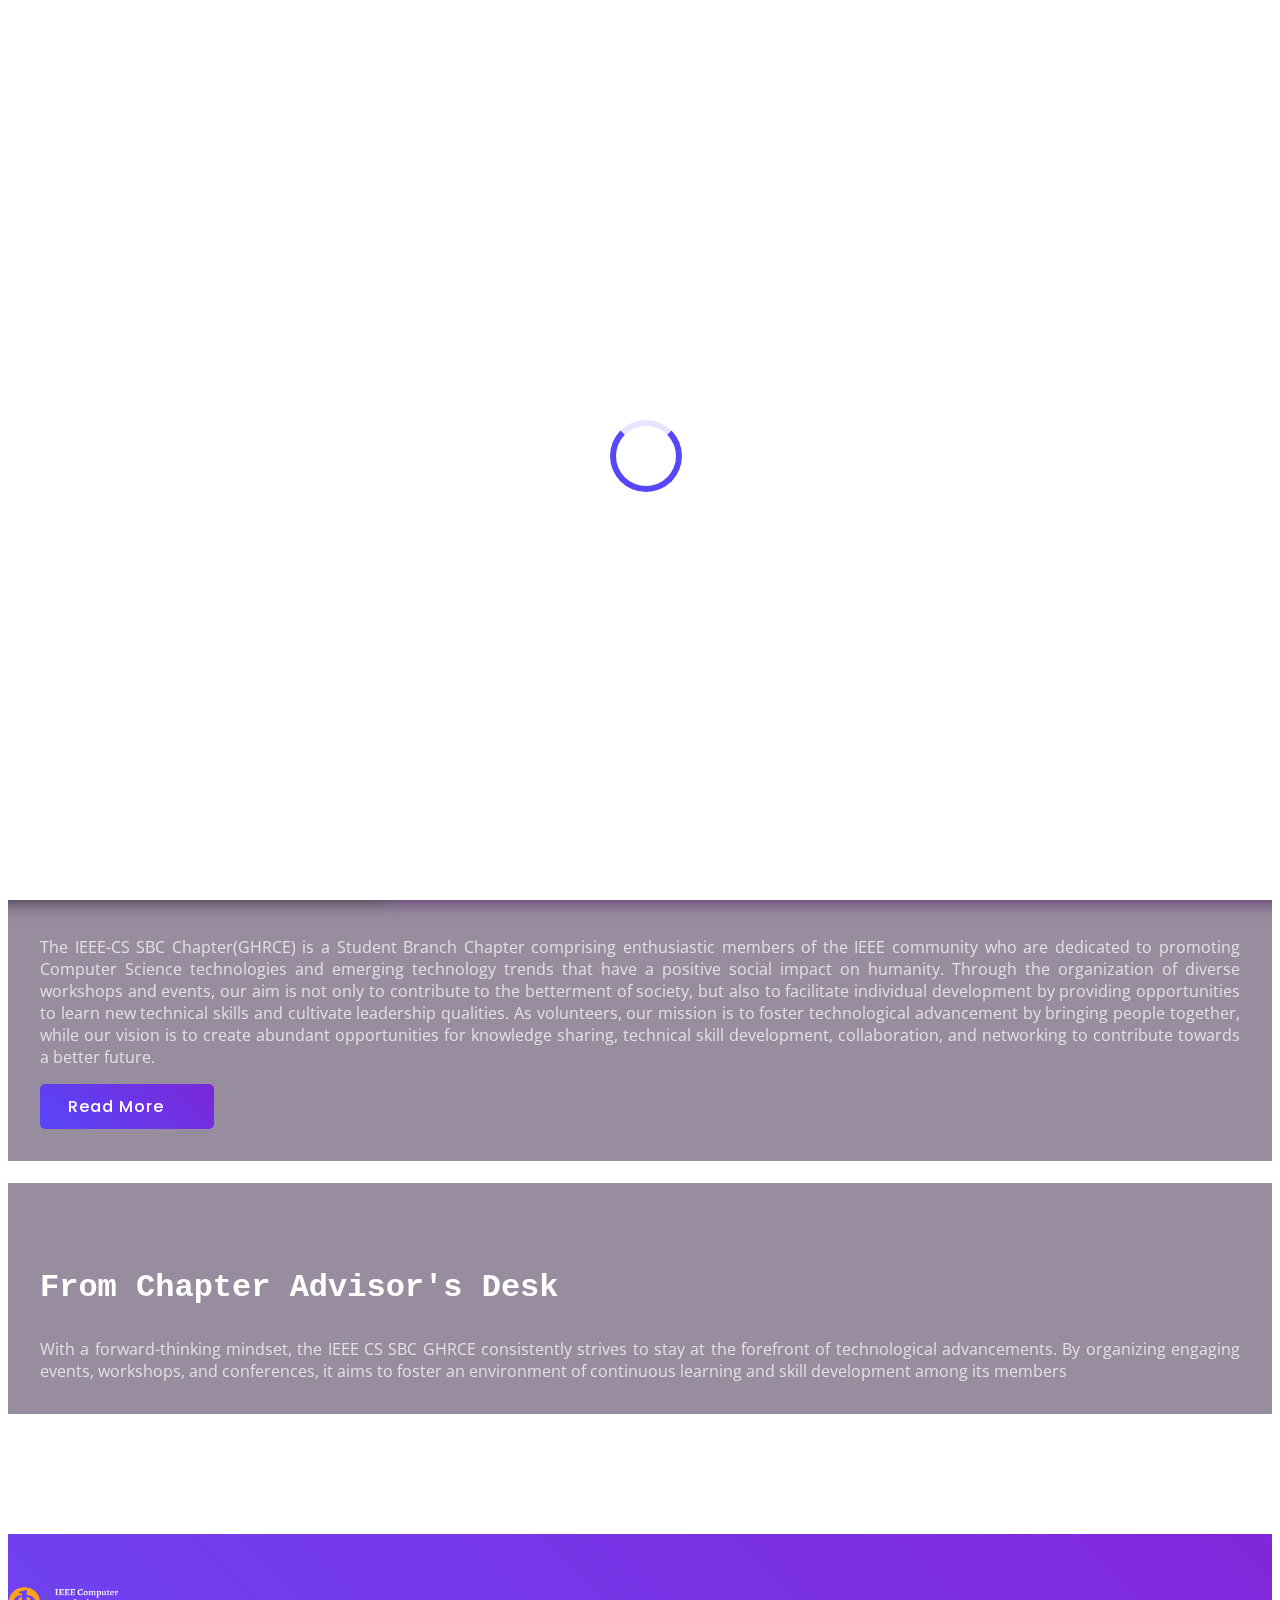
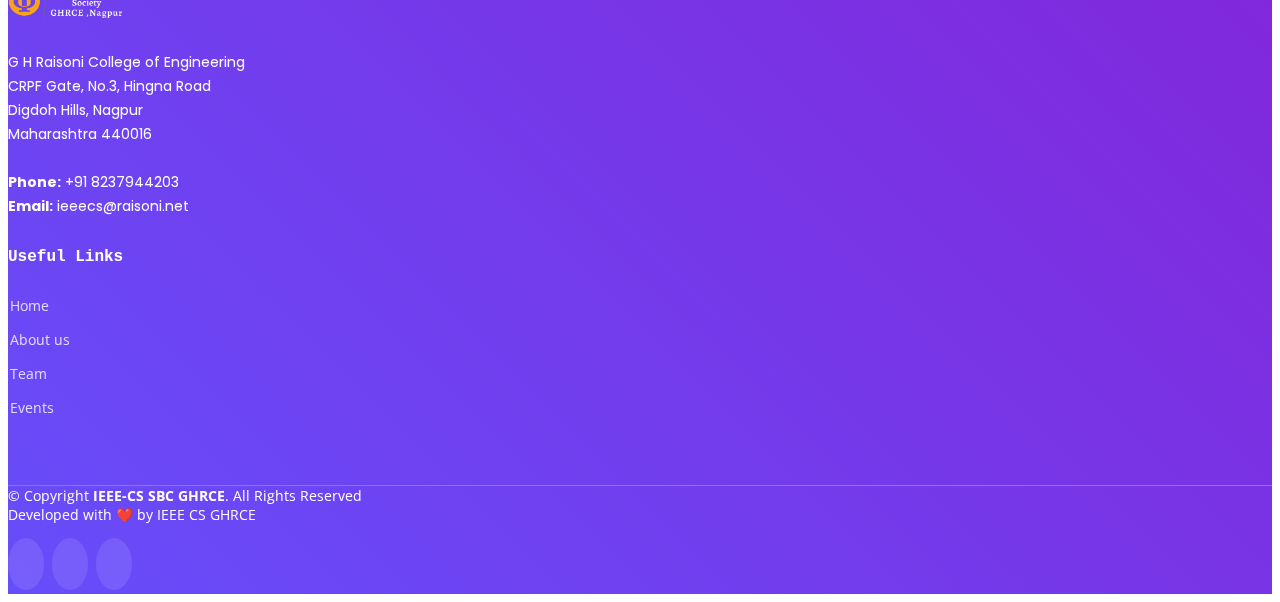
==== commit d5cb9377: "Past Events section added." ====
--- a/About Us.html
+++ b/About Us.html
@@ -49,7 +49,7 @@
                     <li><a class="nav-link scrollto" href="index.html">Home</a></li>
                     <li><a class="nav-link scrollto active" href="#about">About Us</a></li>
                     <li><a class="nav-link scrollto" href="./index.html#team">Team</a></li>
-                    <li><a class="nav-link scrollto" href="./index.html#events">Past Events</a></li>
+                    <li><a class="nav-link scrollto" href="./index.html#events">Events</a></li>
                     <li><a class="nav-link scrollto" href="./index.html#contact">Contact Us</a></li>                </ul>
                 <i class="bi bi-list mobile-nav-toggle"></i>
             </nav><!-- .navbar -->
@@ -181,7 +181,7 @@
                                     target="_blank">About us</a>
                             </li>
                             <li><i class="bx bx-chevron-right"></i> <a href="#team">Team</a></li>
-                            <li><i class="bx bx-chevron-right"></i> <a href="#events">Past Events</a></li>
+                            <li><i class="bx bx-chevron-right"></i> <a href="#events">Events</a></li>
                         </ul>
                     </div>
 
--- a/assets/css/style.css
+++ b/assets/css/style.css
@@ -67,6 +67,16 @@
   opacity: 1;
 }
 
+.btn-bg {
+  background-color: #7b27d8;
+  color: #fff;
+}
+
+.btn-bg:hover {
+  background-color: #8577fb;
+  color: #fff;
+}
+
 /*--------------------------------------------------------------
 # Preloader
 --------------------------------------------------------------*/
@@ -279,7 +289,7 @@
 #header .navbar .dropdown ul a:hover,
 #header .navbar .dropdown ul .active:hover,
 #header .navbar .dropdown ul li:hover>a {
-  color: #5846f9;
+  color: #4f3ee3;
 }
 
 #header .navbar .dropdown:hover>ul {
@@ -437,7 +447,7 @@
 
 .bg {
   animation: slide 3s ease-in-out infinite alternate;
-  background-image: linear-gradient(-60deg, #662784 50%, #000000 50%);
+  background-image: linear-gradient(-60deg, #5F0A87 50%, #000000 50%);
   bottom: 0;
   left: -50%;
   opacity: .5;
@@ -1062,7 +1072,7 @@
   padding-block: 0.5rem;
   padding-inline: 1rem;
   z-index: 20;
-  background-color: #00000028;
+  background-color: #00000011;
 }
 
 .events .content .content-title h4 {
@@ -1089,8 +1099,8 @@
   transition: all 0.4s ease-in-out 0s;
 }
 
-.events .content .content-date p {
-  margin-bottom: 0;
+.events .content .content-date small {
+  margin: 0;
 }
 
 .events .content:hover .content-title {
